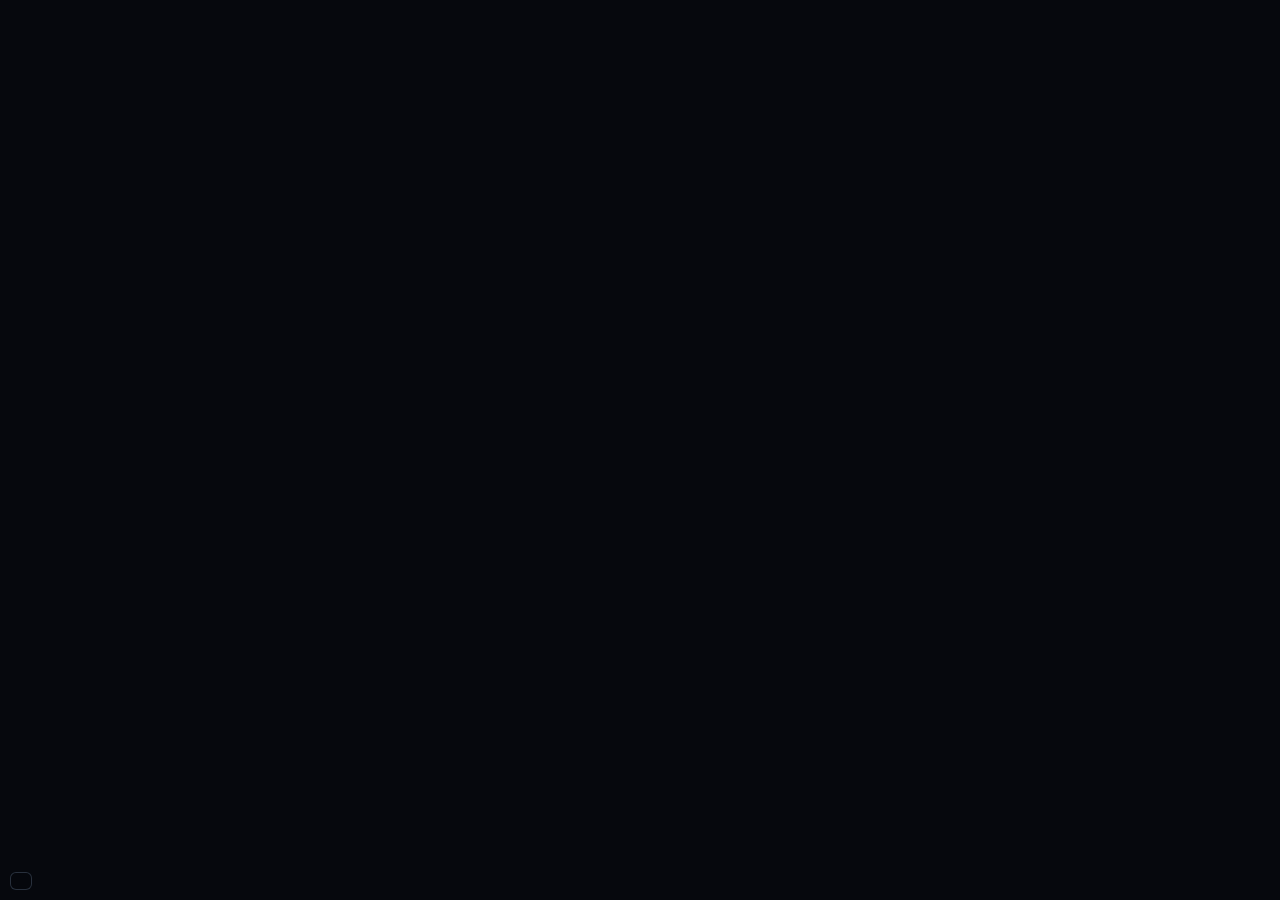
==== index_general_orbitals.html @ 53b7074c "initial version" ====
<!doctype html>
<html lang="en">
<head>
  <meta charset="utf-8" />
  <meta name="viewport" content="width=device-width, initial-scale=1" />
  <title>Hydrogen Orbital Explorer (Real n,l,m)</title>
  <style>
    html, body {
      margin: 0;
      height: 100%;
      overflow: hidden;
      background: #06080d;
      color: #e6edf7;
      font-family: ui-sans-serif, system-ui, -apple-system, Segoe UI, Roboto, Helvetica, Arial, sans-serif;
    }

    #app {
      width: 100%;
      height: 100%;
    }

    .hud {
      position: fixed;
      left: 10px;
      bottom: 10px;
      font-size: 12px;
      line-height: 1.4;
      color: #9bb0c8;
      pointer-events: none;
      background: rgba(6, 8, 13, 0.55);
      border: 1px solid rgba(143, 170, 204, 0.25);
      border-radius: 6px;
      padding: 8px 10px;
      backdrop-filter: blur(2px);
    }
  </style>
  <script type="importmap">
    {
      "imports": {
        "three": "https://cdn.jsdelivr.net/npm/three@0.165.0/build/three.module.js",
        "three/addons/": "https://cdn.jsdelivr.net/npm/three@0.165.0/examples/jsm/",
        "lil-gui": "https://cdn.jsdelivr.net/npm/lil-gui@0.20/+esm"
      }
    }
  </script>
</head>
<body>
  <div id="app"></div>
  <div class="hud" id="hudText"></div>

  <script type="module">
    import * as THREE from 'three';
    import { OrbitControls } from 'three/addons/controls/OrbitControls.js';
    import GUI from 'lil-gui';

    const app = document.getElementById('app');

    const scene = new THREE.Scene();
    scene.background = new THREE.Color(0x06080d);

    const camera = new THREE.PerspectiveCamera(50, window.innerWidth / window.innerHeight, 0.1, 500.0);
    camera.position.set(24, 18, 24);

    const renderer = new THREE.WebGLRenderer({ antialias: true, alpha: false });
    renderer.setPixelRatio(Math.min(window.devicePixelRatio, 2));
    renderer.setSize(window.innerWidth, window.innerHeight);
    renderer.outputColorSpace = THREE.SRGBColorSpace;
    app.appendChild(renderer.domElement);

    const controls = new OrbitControls(camera, renderer.domElement);
    controls.target.set(0, 0, 0);
    controls.enableDamping = true;
    controls.minDistance = 12.0;
    controls.maxDistance = 140.0;

    const axisLength = 8.0;
    const axisGeom = new THREE.BufferGeometry();
    axisGeom.setAttribute(
      'position',
      new THREE.BufferAttribute(
        new Float32Array([
          0, 0, 0, axisLength, 0, 0,
          0, 0, 0, 0, axisLength, 0,
          0, 0, 0, 0, 0, axisLength
        ]),
        3
      )
    );
    const axisMat = new THREE.LineBasicMaterial({
      color: 0xffffff,
      transparent: true,
      opacity: 0.95,
      depthTest: false
    });
    const axisLines = new THREE.LineSegments(axisGeom, axisMat);
    axisLines.renderOrder = 10;
    scene.add(axisLines);

    function createAxisLabel(text) {
      const canvas = document.createElement('canvas');
      canvas.width = 128;
      canvas.height = 128;
      const ctx = canvas.getContext('2d');
      ctx.clearRect(0, 0, canvas.width, canvas.height);
      ctx.fillStyle = '#ffffff';
      ctx.font = 'bold 92px sans-serif';
      ctx.textAlign = 'center';
      ctx.textBaseline = 'middle';
      ctx.fillText(text, canvas.width * 0.5, canvas.height * 0.5 + 2);

      const tex = new THREE.CanvasTexture(canvas);
      tex.colorSpace = THREE.SRGBColorSpace;
      tex.minFilter = THREE.LinearFilter;
      tex.magFilter = THREE.LinearFilter;
      tex.generateMipmaps = false;

      const mat = new THREE.SpriteMaterial({
        map: tex,
        transparent: true,
        depthTest: false,
        depthWrite: false
      });

      const sprite = new THREE.Sprite(mat);
      sprite.scale.set(1.45, 1.45, 1.0);
      sprite.renderOrder = 11;
      return sprite;
    }

    const axisLabelOffset = 0.9;
    const xLabel = createAxisLabel('x');
    xLabel.position.set(axisLength + axisLabelOffset, 0, 0);
    scene.add(xLabel);

    const yLabel = createAxisLabel('y');
    yLabel.position.set(0, axisLength + axisLabelOffset, 0);
    scene.add(yLabel);

    const zLabel = createAxisLabel('z');
    zLabel.position.set(0, 0, axisLength + axisLabelOffset);
    scene.add(zLabel);

    const pointGroup = new THREE.Group();
    scene.add(pointGroup);

    const params = {
      n: 2,
      l: 1,
      m: 0,
      showPointCloud: true,
      showIsosurfaces: true,
      isoValue: 0.08,
      pointCount: 70000,
      pointSize: 24.0,
      pointOpacity: 0.42,
      splatSharpness: 18.0,
      rayStepCount: 640,
      rayStepSize: 0.10,
      surfaceOpacity: 0.55,
      lightOffsetRight: -20.0,
      lightOffsetUp: 18.0,
      lightOffsetForward: 8.0,
      positiveColor: '#3fa0ff',
      negativeColor: '#ff6347'
    };

    const volumeHalfExtent = 20.0;
    const hudText = document.getElementById('hudText');
    const orbitalState = { n: 2, l: 1, m: 0 };

    function clampOrbitalState() {
      let n = Math.round(params.n);
      n = Math.max(1, Math.min(6, n));

      let l = Math.round(params.l);
      l = Math.max(0, Math.min(n - 1, l));

      let m = Math.round(params.m);
      m = Math.max(-l, Math.min(l, m));

      params.n = n;
      params.l = l;
      params.m = m;
      orbitalState.n = n;
      orbitalState.l = l;
      orbitalState.m = m;
    }

    function updateHud() {
      hudText.textContent =
        `Hydrogen real orbital: n=${orbitalState.n}, l=${orbitalState.l}, m=${orbitalState.m} | ` +
        `psi(r,theta,phi) = R_nl(r) * Y_lm_real(theta,phi)`;
    }

    function factorialInt(n) {
      let f = 1;
      for (let i = 2; i <= n; i++) f *= i;
      return f;
    }

    function assocLaguerre(k, alpha, x) {
      if (k === 0) return 1.0;
      if (k === 1) return 1.0 + alpha - x;

      let lm2 = 1.0;
      let lm1 = 1.0 + alpha - x;
      let lk = lm1;
      for (let i = 2; i <= k; i++) {
        lk = ((2 * i - 1 + alpha - x) * lm1 - (i - 1 + alpha) * lm2) / i;
        lm2 = lm1;
        lm1 = lk;
      }
      return lk;
    }

    function assocLegendre(l, m, x) {
      if (m < 0 || m > l) return 0.0;
      const xc = Math.max(-1.0, Math.min(1.0, x));

      let pmm = 1.0;
      if (m > 0) {
        const somx2 = Math.sqrt(Math.max(0.0, 1.0 - xc * xc));
        let fact = 1.0;
        for (let i = 1; i <= m; i++) {
          pmm *= -fact * somx2;
          fact += 2.0;
        }
      }
      if (l === m) return pmm;

      let pmmp1 = xc * (2 * m + 1) * pmm;
      if (l === m + 1) return pmmp1;

      let pll = pmmp1;
      let pprev = pmm;
      let pcurr = pmmp1;
      for (let ll = m + 2; ll <= l; ll++) {
        pll = ((2 * ll - 1) * xc * pcurr - (ll + m - 1) * pprev) / (ll - m);
        pprev = pcurr;
        pcurr = pll;
      }
      return pll;
    }

    function realSphericalHarmonic(l, m, theta, phi) {
      const mAbs = Math.abs(m);
      const ct = Math.cos(theta);
      const p = assocLegendre(l, mAbs, ct);
      const norm = Math.sqrt(
        ((2 * l + 1) / (4 * Math.PI)) *
        (factorialInt(l - mAbs) / factorialInt(l + mAbs))
      );

      if (m > 0) return Math.SQRT2 * norm * p * Math.cos(mAbs * phi);
      if (m < 0) return Math.SQRT2 * norm * p * Math.sin(mAbs * phi);
      return norm * p;
    }

    function radialShapeHydrogen(n, l, r) {
      const rho = (2.0 * r) / n;
      const k = n - l - 1;
      return Math.exp(-0.5 * rho) * Math.pow(Math.max(rho, 0.0), l) * assocLaguerre(k, 2 * l + 1, rho);
    }

    function psiRealHydrogenCartesian(x, y, z, n, l, m) {
      const r = Math.hypot(x, y, z);
      if (r < 1e-8) {
        if (l > 0) return 0.0;
        return radialShapeHydrogen(n, l, 0.0) * realSphericalHarmonic(l, m, 0.0, 0.0);
      }

      const ct = Math.max(-1.0, Math.min(1.0, z / r));
      const theta = Math.acos(ct);
      const phi = Math.atan2(y, x);
      return radialShapeHydrogen(n, l, r) * realSphericalHarmonic(l, m, theta, phi);
    }

    function sampleStandardNormal() {
      const u1 = Math.max(Math.random(), 1e-12);
      const u2 = Math.random();
      return Math.sqrt(-2.0 * Math.log(u1)) * Math.cos(2.0 * Math.PI * u2);
    }

    // Generic |psi| sampling for arbitrary real hydrogen orbitals:
    // We use a Metropolis random walk in 3D with target density proportional to |psi|.
    // Positive and negative phase are then separated by sign(psi) at each accepted sample.
    function generateOrbitalSamples(totalCount, n, l, m) {
      const pos = [];
      const neg = [];
      const targetCount = Math.max(1000, Math.floor(totalCount));
      const stepSigma = Math.max(0.8, 0.50 * n * n);
      const safetyMaxRadius = Math.max(120.0, 12.0 * n * n);

      let cx = (Math.random() * 2.0 - 1.0) * 0.5;
      let cy = (Math.random() * 2.0 - 1.0) * 0.5;
      let cz = (Math.random() * 2.0 - 1.0) * 0.5;
      let cAbs = Math.abs(psiRealHydrogenCartesian(cx, cy, cz, n, l, m)) + 1e-14;

      const burnIn = 2500;
      const thin = 2;
      const maxIterations = burnIn + targetCount * 200;
      let savedSteps = 0;

      for (let iter = 0; iter < maxIterations; iter++) {
        const nx = cx + stepSigma * sampleStandardNormal();
        const ny = cy + stepSigma * sampleStandardNormal();
        const nz = cz + stepSigma * sampleStandardNormal();
        const nr = Math.hypot(nx, ny, nz);
        // Do not clip to the render volume or any tight sphere; that distorts the
        // orbital cloud. Keep only a very loose safety bound for random-walk stability.
        if (nr < safetyMaxRadius) {
          const nAbs = Math.abs(psiRealHydrogenCartesian(nx, ny, nz, n, l, m)) + 1e-14;
          const ratio = nAbs / cAbs;
          if (ratio >= 1.0 || Math.random() < ratio) {
            cx = nx;
            cy = ny;
            cz = nz;
            cAbs = nAbs;
          }
        }

        if (iter < burnIn) continue;
        savedSteps++;
        if (savedSteps % thin !== 0) continue;

        const psi = psiRealHydrogenCartesian(cx, cy, cz, n, l, m);
        if (psi >= 0.0) {
          pos.push(cx, cy, cz);
        } else {
          neg.push(cx, cy, cz);
        }

        if ((pos.length + neg.length) / 3 >= targetCount) break;
      }

      return {
        positive: new Float32Array(pos),
        negative: new Float32Array(neg)
      };
    }

    function makePointCloudMaterial(baseColor) {
      const color = new THREE.Color(baseColor);

      return new THREE.ShaderMaterial({
        uniforms: {
          uSize: { value: params.pointSize },
          uOpacity: { value: params.pointOpacity },
          uSharpness: { value: params.splatSharpness },
          uColor: { value: color }
        },
        vertexShader: /* glsl */`
          uniform float uSize;
          void main() {
            vec4 mv = modelViewMatrix * vec4(position, 1.0);
            gl_Position = projectionMatrix * mv;
            gl_PointSize = uSize;
          }
        `,
        fragmentShader: /* glsl */`
          uniform float uOpacity;
          uniform float uSharpness;
          uniform vec3 uColor;

          void main() {
            // Gaussian splat in screen-space point sprite coordinates.
            // gl_PointCoord is in [0,1]^2 over the rendered point square.
            vec2 p = gl_PointCoord - vec2(0.5);
            float rr = dot(p, p);
            float alpha = uOpacity * exp(-uSharpness * rr);
            if (alpha < 0.002) discard;
            gl_FragColor = vec4(uColor, alpha);
          }
        `,
        transparent: true,
        blending: THREE.AdditiveBlending,
        depthWrite: false,
        // Keep splats visually stable against other transparent layers.
        // With additive blending, disabling depth test avoids angle-dependent
        // visibility flips caused by transparent sorting interactions.
        depthTest: false
      });
    }

    let posPoints = null;
    let negPoints = null;
    let posPointMat = null;
    let negPointMat = null;

    function rebuildPointClouds(totalCount) {
      if (posPoints) {
        pointGroup.remove(posPoints);
        posPoints.geometry.dispose();
        posPointMat.dispose();
        posPoints = null;
      }
      if (negPoints) {
        pointGroup.remove(negPoints);
        negPoints.geometry.dispose();
        negPointMat.dispose();
        negPoints = null;
      }

      const samples = generateOrbitalSamples(totalCount, orbitalState.n, orbitalState.l, orbitalState.m);

      const posGeom = new THREE.BufferGeometry();
      posGeom.setAttribute('position', new THREE.BufferAttribute(samples.positive, 3));
      posPointMat = makePointCloudMaterial(params.positiveColor);
      posPoints = new THREE.Points(posGeom, posPointMat);
      posPoints.renderOrder = 20;

      const negGeom = new THREE.BufferGeometry();
      negGeom.setAttribute('position', new THREE.BufferAttribute(samples.negative, 3));
      negPointMat = makePointCloudMaterial(params.negativeColor);
      negPoints = new THREE.Points(negGeom, negPointMat);
      negPoints.renderOrder = 20;

      pointGroup.add(posPoints, negPoints);
      pointGroup.visible = params.showPointCloud;
    }

    const raymarchUniforms = {
      uIso: { value: params.isoValue },
      uRayStepCount: { value: params.rayStepCount },
      uStepSize: { value: params.rayStepSize },
      uSurfaceOpacity: { value: params.surfaceOpacity },
      uN: { value: orbitalState.n },
      uL: { value: orbitalState.l },
      uM: { value: orbitalState.m },
      uBoxMin: { value: new THREE.Vector3(-volumeHalfExtent, -volumeHalfExtent, -volumeHalfExtent) },
      uBoxMax: { value: new THREE.Vector3(volumeHalfExtent, volumeHalfExtent, volumeHalfExtent) },
      uPosColor: { value: new THREE.Color(params.positiveColor) },
      uNegColor: { value: new THREE.Color(params.negativeColor) },
      uInvModelMatrix: { value: new THREE.Matrix4() },
      uModelMatrixWorld: { value: new THREE.Matrix4() },
      uNormalMatrixWorld: { value: new THREE.Matrix3() },
      uCamRight: { value: new THREE.Vector3(1, 0, 0) },
      uCamUp: { value: new THREE.Vector3(0, 1, 0) },
      uCamForward: { value: new THREE.Vector3(0, 0, -1) },
      uLightWorldPos: { value: new THREE.Vector3() }
    };

    const raymarchMat = new THREE.ShaderMaterial({
      uniforms: raymarchUniforms,
      vertexShader: /* glsl */`
        varying vec3 vWorldPos;
        void main() {
          vec4 world = modelMatrix * vec4(position, 1.0);
          vWorldPos = world.xyz;
          gl_Position = projectionMatrix * viewMatrix * world;
        }
      `,
      fragmentShader: /* glsl */`
        precision highp float;
        precision highp int;

        varying vec3 vWorldPos;

        uniform float uIso;
        uniform float uRayStepCount;
        uniform float uStepSize;
        uniform float uSurfaceOpacity;
        uniform float uN;
        uniform float uL;
        uniform float uM;
        uniform vec3 uBoxMin;
        uniform vec3 uBoxMax;
        uniform vec3 uPosColor;
        uniform vec3 uNegColor;
        uniform mat4 uInvModelMatrix;
        uniform mat4 uModelMatrixWorld;
        uniform mat3 uNormalMatrixWorld;
        uniform vec3 uCamRight;
        uniform vec3 uCamUp;
        uniform vec3 uCamForward;
        uniform vec3 uLightWorldPos;

        float fact(int n) {
          float f = 1.0;
          for (int i = 2; i <= 16; i++) {
            if (i > n) break;
            f *= float(i);
          }
          return f;
        }

        float assocLaguerre(int k, int alpha, float x) {
          if (k == 0) return 1.0;
          if (k == 1) return 1.0 + float(alpha) - x;
          float lm2 = 1.0;
          float lm1 = 1.0 + float(alpha) - x;
          float lk = lm1;
          for (int i = 2; i <= 20; i++) {
            if (i > k) break;
            float fi = float(i);
            lk = ((2.0 * fi - 1.0 + float(alpha) - x) * lm1 - (fi - 1.0 + float(alpha)) * lm2) / fi;
            lm2 = lm1;
            lm1 = lk;
          }
          return lk;
        }

        float assocLegendre(int l, int m, float x) {
          float xc = clamp(x, -1.0, 1.0);
          float pmm = 1.0;
          if (m > 0) {
            float somx2 = sqrt(max(0.0, 1.0 - xc * xc));
            float pref = 1.0;
            for (int i = 1; i <= 12; i++) {
              if (i > m) break;
              pmm *= -pref * somx2;
              pref += 2.0;
            }
          }
          if (l == m) return pmm;

          float pmmp1 = xc * float(2 * m + 1) * pmm;
          if (l == m + 1) return pmmp1;

          float pll = pmmp1;
          float pprev = pmm;
          float pcurr = pmmp1;
          for (int ll = 2; ll <= 16; ll++) {
            if (ll <= m + 1) continue;
            if (ll > l) break;
            pll = (float(2 * ll - 1) * xc * pcurr - float(ll + m - 1) * pprev) / float(ll - m);
            pprev = pcurr;
            pcurr = pll;
          }
          return pll;
        }

        float realYlm(int l, int m, float theta, float phi) {
          int ma = abs(m);
          float p = assocLegendre(l, ma, cos(theta));
          float norm = sqrt(((2.0 * float(l) + 1.0) / (4.0 * 3.141592653589793)) * (fact(l - ma) / fact(l + ma)));
          if (m > 0) return 1.4142135623730951 * norm * p * cos(float(ma) * phi);
          if (m < 0) return 1.4142135623730951 * norm * p * sin(float(ma) * phi);
          return norm * p;
        }

        float radialShape(int n, int l, float r) {
          float rho = (2.0 * r) / float(n);
          int k = n - l - 1;
          return exp(-0.5 * rho) * pow(max(rho, 0.0), float(l)) * assocLaguerre(k, 2 * l + 1, rho);
        }

        float psi(vec3 p) {
          int n = int(uN + 0.5);
          int l = int(uL + 0.5);
          int m = int(uM > 0.0 ? floor(uM + 0.5) : ceil(uM - 0.5));

          float r = length(p);
          if (r < 1e-6) {
            if (l > 0) return 0.0;
            return radialShape(n, l, 0.0) * realYlm(l, m, 0.0, 0.0);
          }

          float theta = acos(clamp(p.z / r, -1.0, 1.0));
          float phi = atan(p.y, p.x);
          return radialShape(n, l, r) * realYlm(l, m, theta, phi);
        }

        // Intersect ray with axis-aligned box in local/object space.
        bool intersectBox(vec3 ro, vec3 rd, vec3 bmin, vec3 bmax, out float tNear, out float tFar) {
          vec3 t0 = (bmin - ro) / rd;
          vec3 t1 = (bmax - ro) / rd;
          vec3 tmin3 = min(t0, t1);
          vec3 tmax3 = max(t0, t1);

          tNear = max(max(tmin3.x, tmin3.y), tmin3.z);
          tFar = min(min(tmax3.x, tmax3.y), tmax3.z);
          return tFar >= max(tNear, 0.0);
        }

        // Finite-difference gradient of psi for normal estimation at the hit point.
        vec3 gradPsi(vec3 p) {
          float e = 0.05;
          float dx = psi(p + vec3(e, 0.0, 0.0)) - psi(p - vec3(e, 0.0, 0.0));
          float dy = psi(p + vec3(0.0, e, 0.0)) - psi(p - vec3(0.0, e, 0.0));
          float dz = psi(p + vec3(0.0, 0.0, e)) - psi(p - vec3(0.0, 0.0, e));
          return vec3(dx, dy, dz);
        }

        void main() {
          vec3 roWorld = cameraPosition;
          vec3 rdWorld = normalize(vWorldPos - roWorld);

          vec3 ro = (uInvModelMatrix * vec4(roWorld, 1.0)).xyz;
          vec3 rd = normalize((uInvModelMatrix * vec4(rdWorld, 0.0)).xyz);
          float tEntry;
          float tExit;
          if (!intersectBox(ro, rd, uBoxMin, uBoxMax, tEntry, tExit)) {
            discard;
          }

          float t = max(tEntry, 0.0) + 1e-3;
          float prevT = t;
          float prevVal = abs(psi(ro + rd * t)) - uIso;

          bool hit = false;
          float hitT = 0.0;

          // Raymarch threshold test:
          // find a sign change in f(t)=abs(psi(ro+rd*t))-iso, then bisection-refine that crossing.
          const int MAX_STEPS = 1024;
          for (int i = 0; i < MAX_STEPS; i++) {
            if (float(i) >= uRayStepCount) break;

            t += uStepSize;
            if (t > tExit) break;

            float val = abs(psi(ro + rd * t)) - uIso;

            if ((prevVal <= 0.0 && val >= 0.0) || (prevVal >= 0.0 && val <= 0.0)) {
              float a = prevT;
              float b = t;
              for (int j = 0; j < 5; j++) {
                float m = 0.5 * (a + b);
                float fm = abs(psi(ro + rd * m)) - uIso;
                float fa = abs(psi(ro + rd * a)) - uIso;
                if (fa * fm <= 0.0) {
                  b = m;
                } else {
                  a = m;
                }
              }
              hitT = 0.5 * (a + b);
              hit = true;
              break;
            }

            prevT = t;
            prevVal = val;
          }

          if (!hit) {
            discard;
          }

          vec3 pLocal = ro + rd * hitT;
          float psiVal = psi(pLocal);

          // Preserve phase at the hit: positive lobe uses uPosColor, negative lobe uses uNegColor.
          vec3 baseColor = psiVal >= 0.0 ? uPosColor : uNegColor;

          vec3 nLocal = normalize(gradPsi(pLocal));
          if (dot(nLocal, rd) > 0.0) nLocal = -nLocal;
          vec3 nWorld = normalize(uNormalMatrixWorld * nLocal);

          vec3 pWorld = (uModelMatrixWorld * vec4(pLocal, 1.0)).xyz;
          vec3 lightDirA = normalize(uLightWorldPos - pWorld);
          vec3 lightDirB = normalize(-lightDirA + 0.25 * uCamUp);
          vec3 viewDir = normalize(roWorld - pWorld);

          float diffA = max(dot(nWorld, lightDirA), 0.0);
          float diffB = 0.35 * max(dot(nWorld, lightDirB), 0.0);
          vec3 halfDir = normalize(lightDirA + viewDir);
          float spec = pow(max(dot(nWorld, halfDir), 0.0), 28.0);

          vec3 color = baseColor * (0.18 + diffA + diffB) + vec3(1.0) * (0.25 * spec);
          gl_FragColor = vec4(color, uSurfaceOpacity);
        }
      `,
      transparent: true,
      depthWrite: false,
      depthTest: true,
      side: THREE.DoubleSide
    });

    const raymarchCube = new THREE.Mesh(
      new THREE.BoxGeometry(volumeHalfExtent * 2.0, volumeHalfExtent * 2.0, volumeHalfExtent * 2.0),
      raymarchMat
    );
    raymarchCube.renderOrder = 10;
    raymarchCube.visible = params.showIsosurfaces;
    scene.add(raymarchCube);

    function syncPointMaterialUniforms() {
      if (!posPointMat || !negPointMat) return;

      posPointMat.uniforms.uSize.value = params.pointSize;
      negPointMat.uniforms.uSize.value = params.pointSize;

      posPointMat.uniforms.uOpacity.value = params.pointOpacity;
      negPointMat.uniforms.uOpacity.value = params.pointOpacity;

      posPointMat.uniforms.uSharpness.value = params.splatSharpness;
      negPointMat.uniforms.uSharpness.value = params.splatSharpness;

      posPointMat.uniforms.uColor.value.set(params.positiveColor);
      negPointMat.uniforms.uColor.value.set(params.negativeColor);
    }

    function syncRaymarchUniforms() {
      raymarchUniforms.uIso.value = params.isoValue;
      raymarchUniforms.uRayStepCount.value = Math.max(1, params.rayStepCount);
      raymarchUniforms.uStepSize.value = params.rayStepSize;
      raymarchUniforms.uSurfaceOpacity.value = params.surfaceOpacity;
      raymarchUniforms.uN.value = orbitalState.n;
      raymarchUniforms.uL.value = orbitalState.l;
      raymarchUniforms.uM.value = orbitalState.m;
      raymarchUniforms.uPosColor.value.set(params.positiveColor);
      raymarchUniforms.uNegColor.value.set(params.negativeColor);
    }

    clampOrbitalState();
    updateHud();
    rebuildPointClouds(params.pointCount);
    syncPointMaterialUniforms();
    syncRaymarchUniforms();

    const gui = new GUI({ title: 'Hydrogen n,l,m Controls' });

    const qFolder = gui.addFolder('quantum numbers');
    const nCtrl = qFolder.add(params, 'n', 1, 6, 1).name('n');
    const lCtrl = qFolder.add(params, 'l', 0, 5, 1).name('l');
    const mCtrl = qFolder.add(params, 'm', -5, 5, 1).name('m');

    function applyOrbitalChange() {
      clampOrbitalState();
      nCtrl.updateDisplay();
      lCtrl.updateDisplay();
      mCtrl.updateDisplay();
      updateHud();
      rebuildPointClouds(params.pointCount);
      syncPointMaterialUniforms();
      syncRaymarchUniforms();
    }

    nCtrl.onChange(applyOrbitalChange);
    lCtrl.onChange(applyOrbitalChange);
    mCtrl.onChange(applyOrbitalChange);

    gui.add(params, 'showPointCloud').name('show point cloud').onChange((v) => {
      pointGroup.visible = v;
    });

    gui.add(params, 'showIsosurfaces').name('show isosurfaces').onChange((v) => {
      raymarchCube.visible = v;
    });

    gui.add(params, 'isoValue', 0.005, 0.2, 0.001).name('iso value').onChange(syncRaymarchUniforms);

    gui.add(params, 'pointCount', 1000, 180000, 1000).name('point count').onFinishChange((v) => {
      params.pointCount = Math.floor(v);
      rebuildPointClouds(params.pointCount);
      syncPointMaterialUniforms();
    });

    gui.add(params, 'pointSize', 2.0, 48.0, 0.1).name('point size').onChange(syncPointMaterialUniforms);
    gui.add(params, 'pointOpacity', 0.01, 1.0, 0.01).name('point opacity').onChange(syncPointMaterialUniforms);
    gui.add(params, 'splatSharpness', 1.0, 80.0, 0.1).name('splat sharpness').onChange(syncPointMaterialUniforms);

    gui.add(params, 'rayStepCount', 16, 1024, 1).name('ray step count').onChange(syncRaymarchUniforms);
    gui.add(params, 'rayStepSize', 0.02, 1.0, 0.005).name('ray step size').onChange(syncRaymarchUniforms);
    gui.add(params, 'surfaceOpacity', 0.02, 1.0, 0.01).name('surface opacity').onChange(syncRaymarchUniforms);
    gui.add(params, 'lightOffsetRight', -60.0, 60.0, 0.1).name('light right');
    gui.add(params, 'lightOffsetUp', -60.0, 60.0, 0.1).name('light up');
    gui.add(params, 'lightOffsetForward', -60.0, 60.0, 0.1).name('light forward');

    gui.addColor(params, 'positiveColor').name('positive color').onChange(() => {
      syncPointMaterialUniforms();
      syncRaymarchUniforms();
    });

    gui.addColor(params, 'negativeColor').name('negative color').onChange(() => {
      syncPointMaterialUniforms();
      syncRaymarchUniforms();
    });

    function onResize() {
      camera.aspect = window.innerWidth / window.innerHeight;
      camera.updateProjectionMatrix();
      renderer.setSize(window.innerWidth, window.innerHeight);
    }
    window.addEventListener('resize', onResize);

    const clock = new THREE.Clock();

    function animate() {
      requestAnimationFrame(animate);
      const _dt = clock.getDelta();
      controls.update();

      const e = camera.matrixWorld.elements;
      raymarchUniforms.uCamRight.value.set(e[0], e[1], e[2]).normalize();
      raymarchUniforms.uCamUp.value.set(e[4], e[5], e[6]).normalize();
      raymarchUniforms.uCamForward.value.set(-e[8], -e[9], -e[10]).normalize();
      raymarchUniforms.uLightWorldPos.value.copy(camera.position)
        .addScaledVector(raymarchUniforms.uCamRight.value, params.lightOffsetRight)
        .addScaledVector(raymarchUniforms.uCamUp.value, params.lightOffsetUp)
        .addScaledVector(raymarchUniforms.uCamForward.value, params.lightOffsetForward);

      raymarchCube.updateMatrixWorld();
      raymarchUniforms.uModelMatrixWorld.value.copy(raymarchCube.matrixWorld);
      raymarchUniforms.uInvModelMatrix.value.copy(raymarchCube.matrixWorld).invert();
      raymarchUniforms.uNormalMatrixWorld.value.getNormalMatrix(raymarchCube.matrixWorld);
      renderer.render(scene, camera);
    }

    animate();

    // Initial informational log for quick sanity checks in browser devtools.
    console.info('Hydrogen orbital explorer ready. Serve with: python -m http.server');
  </script>
</body>
</html>
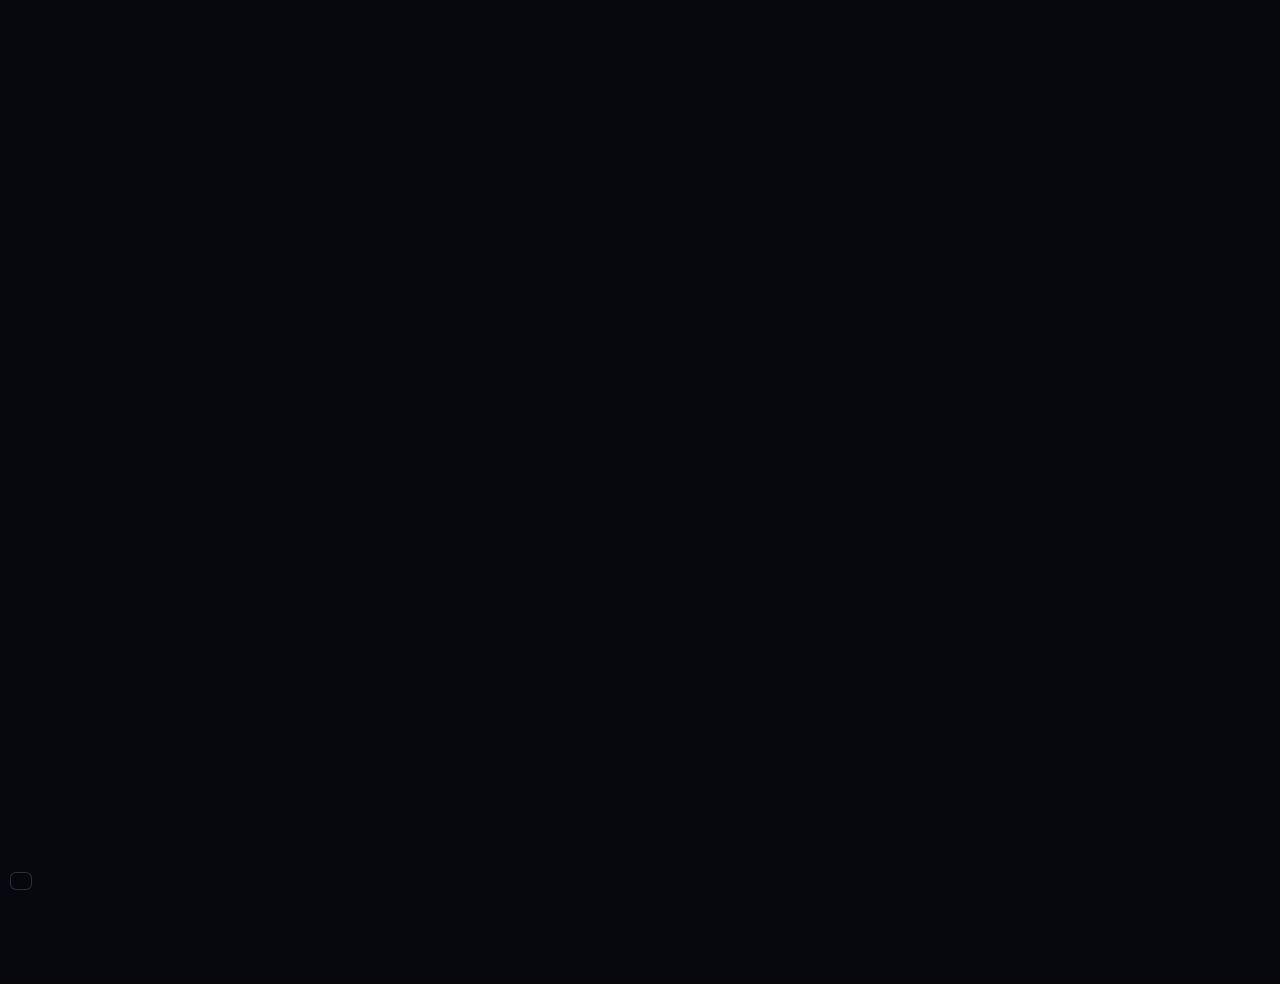
==== commit c672a147: "updated vis" ====
--- a/index_general_orbitals.html
+++ b/index_general_orbitals.html
@@ -33,6 +33,104 @@
       padding: 8px 10px;
       backdrop-filter: blur(2px);
     }
+
+    #helpButton {
+      position: static;
+      display: block;
+      width: calc(100% - 12px);
+      margin: 8px 6px 6px;
+      border: 1px solid rgba(143, 170, 204, 0.45);
+      border-radius: 7px;
+      padding: 7px 12px;
+      background: rgba(10, 14, 22, 0.92);
+      color: #e6edf7;
+      font-size: 13px;
+      cursor: pointer;
+    }
+
+    #helpButton:hover {
+      background: rgba(20, 30, 46, 0.95);
+    }
+
+    #exportButton {
+      position: static;
+      display: block;
+      width: calc(100% - 12px);
+      margin: 6px 6px 8px;
+      border: 1px solid rgba(143, 170, 204, 0.45);
+      border-radius: 7px;
+      padding: 7px 12px;
+      background: rgba(10, 14, 22, 0.92);
+      color: #e6edf7;
+      font-size: 13px;
+      cursor: pointer;
+    }
+
+    #exportButton:hover {
+      background: rgba(20, 30, 46, 0.95);
+    }
+
+    #helpModal {
+      position: fixed;
+      inset: 0;
+      z-index: 40;
+      display: none;
+      align-items: center;
+      justify-content: center;
+      background: rgba(4, 8, 14, 0.7);
+      backdrop-filter: blur(3px);
+      padding: 20px;
+    }
+
+    #helpModal.open {
+      display: flex;
+    }
+
+    .help-card {
+      width: min(760px, 92vw);
+      max-height: min(78vh, 900px);
+      overflow-y: auto;
+      background: #0d1320;
+      border: 1px solid rgba(143, 170, 204, 0.42);
+      border-radius: 10px;
+      box-shadow: 0 12px 36px rgba(0, 0, 0, 0.45);
+      padding: 18px 18px 14px;
+      color: #d8e5f7;
+    }
+
+    .help-head {
+      display: flex;
+      align-items: center;
+      justify-content: space-between;
+      margin-bottom: 8px;
+    }
+
+    .help-head h2 {
+      margin: 0;
+      font-size: 20px;
+      font-weight: 700;
+    }
+
+    .help-close {
+      border: 1px solid rgba(143, 170, 204, 0.45);
+      border-radius: 7px;
+      background: rgba(12, 17, 26, 1.0);
+      color: #e6edf7;
+      cursor: pointer;
+      padding: 5px 10px;
+      font-size: 13px;
+    }
+
+    .help-close:hover {
+      background: rgba(30, 41, 58, 1.0);
+    }
+
+    .help-body p {
+      margin: 8px 0;
+      line-height: 1.45;
+      color: #cdd9ea;
+      font-size: 14px;
+    }
   </style>
   <script type="importmap">
     {
@@ -47,13 +145,35 @@
 <body>
   <div id="app"></div>
   <div class="hud" id="hudText"></div>
+  <button id="helpButton" type="button">Help</button>
+  <button id="exportButton" type="button">Export image</button>
+  <div id="helpModal" role="dialog" aria-modal="true" aria-labelledby="helpTitle">
+    <div class="help-card">
+      <div class="help-head">
+        <h2 id="helpTitle">Help</h2>
+        <button id="helpCloseButton" class="help-close" type="button">Close</button>
+      </div>
+      <div class="help-body">
+        <p>This app shows real hydrogen atom orbitals as positive and negative phases of the wavefunction.</p>
+        <p>The quantum numbers n, l, and m select which orbital you are looking at. The label under the quantum number controls gives the familiar orbital name when available.</p>
+        <p>The blue and red regions represent opposite signs of the wavefunction. A sign change across a nodal plane or nodal surface is a central feature of orbital structure.</p>
+        <p>The point cloud gives a qualitative picture of where the orbital amplitude is large. The isosurface shows a constant-value boundary of the same orbital, which helps you see nodal shapes and lobe geometry clearly.</p>
+        <p>The relative isovalue control changes how close the surface is to high-amplitude regions. Smaller values give larger, more diffuse surfaces. Larger values give tighter surfaces around orbital lobes.</p>
+        <p>The size of the viewing box scales with the expected orbital radius, so higher-n orbitals automatically use a larger spatial range.</p>
+      </div>
+    </div>
+  </div>
 
   <script type="module">
     import * as THREE from 'three';
-    import { OrbitControls } from 'three/addons/controls/OrbitControls.js';
+    import { TrackballControls } from 'three/addons/controls/TrackballControls.js';
     import GUI from 'lil-gui';
 
     const app = document.getElementById('app');
+    const helpButton = document.getElementById('helpButton');
+    const exportButton = document.getElementById('exportButton');
+    const helpModal = document.getElementById('helpModal');
+    const helpCloseButton = document.getElementById('helpCloseButton');
 
     const scene = new THREE.Scene();
     scene.background = new THREE.Color(0x06080d);
@@ -67,9 +187,12 @@
     renderer.outputColorSpace = THREE.SRGBColorSpace;
     app.appendChild(renderer.domElement);
 
-    const controls = new OrbitControls(camera, renderer.domElement);
+    const controls = new TrackballControls(camera, renderer.domElement);
     controls.target.set(0, 0, 0);
-    controls.enableDamping = true;
+    controls.rotateSpeed = 3.0;
+    controls.zoomSpeed = 1.2;
+    controls.panSpeed = 0.8;
+    controls.dynamicDampingFactor = 0.12;
     controls.minDistance = 12.0;
     controls.maxDistance = 140.0;
 
@@ -149,13 +272,15 @@
       m: 0,
       showPointCloud: true,
       showIsosurfaces: true,
-      isoValue: 0.08,
-      pointCount: 70000,
-      pointSize: 24.0,
+      showAxes: true,
+      isoRelative: 0.11,
+      orbitalName: '2p_x',
+      pointCount: 80000,
+      pointSize: 7.0,
       pointOpacity: 0.42,
       splatSharpness: 18.0,
       rayStepCount: 640,
-      rayStepSize: 0.10,
+      rayStepRelative: 0.025,
       surfaceOpacity: 0.55,
       lightOffsetRight: -20.0,
       lightOffsetUp: 18.0,
@@ -164,9 +289,23 @@
       negativeColor: '#ff6347'
     };
 
-    const volumeHalfExtent = 20.0;
+    // Hydrogen expectation value in atomic units (a0 = 1):
+    // <r> = 0.5 * (3 n^2 - l(l+1)).
+    // We size the raymarch box with half-extent ~= 3 * <r>.
+    function expectedRadiusHydrogen(n, l) {
+      return 0.5 * (3.0 * n * n - l * (l + 1.0));
+    }
+
+    function computeRaymarchHalfExtent(n, l) {
+      const factor = n === 1 ? 6.0 : 3.0;
+      return Math.max(6.0, factor * expectedRadiusHydrogen(n, l));
+    }
+
+    let currentVolumeHalfExtent = computeRaymarchHalfExtent(2, 1);
     const hudText = document.getElementById('hudText');
     const orbitalState = { n: 2, l: 1, m: 0 };
+    let maxAbsRadial = 1.0;
+    let isoAbsolute = params.isoRelative * maxAbsRadial;
 
     function clampOrbitalState() {
       let n = Math.round(params.n);
@@ -186,10 +325,38 @@
       orbitalState.m = m;
     }
 
+    function getOrbitalName(n, l, m) {
+      const letters = ['s', 'p', 'd', 'f', 'g', 'h', 'i'];
+      const letter = letters[l] || `l${l}`;
+
+      if (l === 0) return `${n}s`;
+      if (l === 1) {
+        if (m === 0) return `${n}p_z`;
+        if (m > 0) return `${n}p_x`;
+        return `${n}p_y`;
+      }
+      if (l === 2) {
+        if (m === 0) return `${n}d_z2`;
+        if (m === 1) return `${n}d_xz`;
+        if (m === -1) return `${n}d_yz`;
+        if (m === 2) return `${n}d_x2-y2`;
+        if (m === -2) return `${n}d_xy`;
+      }
+
+      const mPart = m >= 0 ? `+${m}` : `${m}`;
+      return `${n}${letter}_m${mPart}`;
+    }
+
+    function updateOrbitalName() {
+      params.orbitalName = getOrbitalName(orbitalState.n, orbitalState.l, orbitalState.m);
+    }
+
     function updateHud() {
       hudText.textContent =
         `Hydrogen real orbital: n=${orbitalState.n}, l=${orbitalState.l}, m=${orbitalState.m} | ` +
-        `psi(r,theta,phi) = R_nl(r) * Y_lm_real(theta,phi)`;
+        `psi(r,theta,phi) = R_nl(r) * Y_lm_real(theta,phi) | ` +
+        `box half-extent = ${currentVolumeHalfExtent.toFixed(2)} a0 | ` +
+        `iso rel=${params.isoRelative.toFixed(3)} (abs=${isoAbsolute.toExponential(2)}, max|R|=${maxAbsRadial.toExponential(2)})`;
     }
 
     function factorialInt(n) {
@@ -260,6 +427,24 @@
       const rho = (2.0 * r) / n;
       const k = n - l - 1;
       return Math.exp(-0.5 * rho) * Math.pow(Math.max(rho, 0.0), l) * assocLaguerre(k, 2 * l + 1, rho);
+    }
+
+    function estimateMaxAbsRadial(n, l) {
+      const rMax = Math.max(40.0, 12.0 * n * n);
+      const samples = 5000;
+      let maxR = 0.0;
+      for (let i = 0; i <= samples; i++) {
+        const r = rMax * (i / samples);
+        const v = Math.abs(radialShapeHydrogen(n, l, r));
+        if (v > maxR) maxR = v;
+      }
+      return Math.max(maxR, 1e-12);
+    }
+
+    // Relative isovalue requested: isoAbsolute = isoRelative * max|R_nl|.
+    function updateIsoAbsoluteFromRadialMax() {
+      maxAbsRadial = estimateMaxAbsRadial(orbitalState.n, orbitalState.l);
+      isoAbsolute = params.isoRelative * maxAbsRadial;
     }
 
     function psiRealHydrogenCartesian(x, y, z, n, l, m) {
@@ -420,15 +605,15 @@
     }
 
     const raymarchUniforms = {
-      uIso: { value: params.isoValue },
+      uIso: { value: isoAbsolute },
       uRayStepCount: { value: params.rayStepCount },
-      uStepSize: { value: params.rayStepSize },
+      uStepSize: { value: Math.max(1e-4, params.rayStepRelative * currentVolumeHalfExtent) },
       uSurfaceOpacity: { value: params.surfaceOpacity },
       uN: { value: orbitalState.n },
       uL: { value: orbitalState.l },
       uM: { value: orbitalState.m },
-      uBoxMin: { value: new THREE.Vector3(-volumeHalfExtent, -volumeHalfExtent, -volumeHalfExtent) },
-      uBoxMax: { value: new THREE.Vector3(volumeHalfExtent, volumeHalfExtent, volumeHalfExtent) },
+      uBoxMin: { value: new THREE.Vector3(-currentVolumeHalfExtent, -currentVolumeHalfExtent, -currentVolumeHalfExtent) },
+      uBoxMax: { value: new THREE.Vector3(currentVolumeHalfExtent, currentVolumeHalfExtent, currentVolumeHalfExtent) },
       uPosColor: { value: new THREE.Color(params.positiveColor) },
       uNegColor: { value: new THREE.Color(params.negativeColor) },
       uInvModelMatrix: { value: new THREE.Matrix4() },
@@ -669,13 +854,50 @@
     });
 
     const raymarchCube = new THREE.Mesh(
-      new THREE.BoxGeometry(volumeHalfExtent * 2.0, volumeHalfExtent * 2.0, volumeHalfExtent * 2.0),
+      new THREE.BoxGeometry(currentVolumeHalfExtent * 2.0, currentVolumeHalfExtent * 2.0, currentVolumeHalfExtent * 2.0),
       raymarchMat
     );
     raymarchCube.renderOrder = 10;
     raymarchCube.visible = params.showIsosurfaces;
     scene.add(raymarchCube);
 
+    function updateSpatialScaleAndCamera(reframeCamera = true) {
+      currentVolumeHalfExtent = computeRaymarchHalfExtent(orbitalState.n, orbitalState.l);
+
+      raymarchUniforms.uBoxMin.value.set(
+        -currentVolumeHalfExtent,
+        -currentVolumeHalfExtent,
+        -currentVolumeHalfExtent
+      );
+      raymarchUniforms.uBoxMax.value.set(
+        currentVolumeHalfExtent,
+        currentVolumeHalfExtent,
+        currentVolumeHalfExtent
+      );
+
+      raymarchCube.geometry.dispose();
+      raymarchCube.geometry = new THREE.BoxGeometry(
+        currentVolumeHalfExtent * 2.0,
+        currentVolumeHalfExtent * 2.0,
+        currentVolumeHalfExtent * 2.0
+      );
+
+      if (!reframeCamera) return;
+
+      const viewDir = new THREE.Vector3().copy(camera.position).sub(controls.target);
+      if (viewDir.lengthSq() < 1e-8) viewDir.set(1.0, 0.75, 1.0);
+      viewDir.normalize();
+
+      const desiredDistance = Math.max(14.0, 2.35 * currentVolumeHalfExtent);
+      camera.position.copy(controls.target).addScaledVector(viewDir, desiredDistance);
+
+      controls.minDistance = Math.max(3.0, 0.45 * currentVolumeHalfExtent);
+      controls.maxDistance = Math.max(80.0, 12.0 * currentVolumeHalfExtent);
+      camera.near = Math.max(0.05, 0.01 * currentVolumeHalfExtent);
+      camera.far = Math.max(500.0, 25.0 * currentVolumeHalfExtent);
+      camera.updateProjectionMatrix();
+    }
+
     function syncPointMaterialUniforms() {
       if (!posPointMat || !negPointMat) return;
 
@@ -693,9 +915,9 @@
     }
 
     function syncRaymarchUniforms() {
-      raymarchUniforms.uIso.value = params.isoValue;
+      raymarchUniforms.uIso.value = isoAbsolute;
       raymarchUniforms.uRayStepCount.value = Math.max(1, params.rayStepCount);
-      raymarchUniforms.uStepSize.value = params.rayStepSize;
+      raymarchUniforms.uStepSize.value = Math.max(1e-4, params.rayStepRelative * currentVolumeHalfExtent);
       raymarchUniforms.uSurfaceOpacity.value = params.surfaceOpacity;
       raymarchUniforms.uN.value = orbitalState.n;
       raymarchUniforms.uL.value = orbitalState.l;
@@ -704,24 +926,103 @@
       raymarchUniforms.uNegColor.value.set(params.negativeColor);
     }
 
+    function setAxesVisible(visible) {
+      axisLines.visible = visible;
+      xLabel.visible = visible;
+      yLabel.visible = visible;
+      zLabel.visible = visible;
+    }
+
     clampOrbitalState();
+    updateOrbitalName();
+    updateSpatialScaleAndCamera(true);
+    updateIsoAbsoluteFromRadialMax();
     updateHud();
     rebuildPointClouds(params.pointCount);
     syncPointMaterialUniforms();
     syncRaymarchUniforms();
+    setAxesVisible(params.showAxes);
 
     const gui = new GUI({ title: 'Hydrogen n,l,m Controls' });
+
+    function openHelpModal() {
+      helpModal.classList.add('open');
+    }
+
+    function closeHelpModal() {
+      helpModal.classList.remove('open');
+    }
+
+    function saveBlob(blob, fileName) {
+      const url = window.URL.createObjectURL(blob);
+      const a = document.createElement('a');
+      a.href = url;
+      a.download = fileName;
+      document.body.appendChild(a);
+      a.click();
+      a.remove();
+      window.URL.revokeObjectURL(url);
+    }
+
+    function exportImagePng() {
+      const menuDisplay = gui.domElement.style.display;
+      const hudDisplay = hudText.style.display;
+      const helpWasOpen = helpModal.classList.contains('open');
+
+      // Hide menu/overlay UI while capturing so export is rendering-only.
+      gui.domElement.style.display = 'none';
+      hudText.style.display = 'none';
+      closeHelpModal();
+
+      renderer.render(scene, camera);
+      const fileName = `hydrogen_orbital_n${orbitalState.n}_l${orbitalState.l}_m${orbitalState.m}.png`;
+
+      if (renderer.domElement.toBlob) {
+        renderer.domElement.toBlob((blob) => {
+          if (blob) saveBlob(blob, fileName);
+          gui.domElement.style.display = menuDisplay;
+          hudText.style.display = hudDisplay;
+          if (helpWasOpen) openHelpModal();
+        }, 'image/png');
+      } else {
+        const a = document.createElement('a');
+        a.href = renderer.domElement.toDataURL('image/png');
+        a.download = fileName;
+        document.body.appendChild(a);
+        a.click();
+        a.remove();
+        gui.domElement.style.display = menuDisplay;
+        hudText.style.display = hudDisplay;
+        if (helpWasOpen) openHelpModal();
+      }
+    }
+
+    helpButton.addEventListener('click', openHelpModal);
+    exportButton.addEventListener('click', exportImagePng);
+    helpCloseButton.addEventListener('click', closeHelpModal);
+    helpModal.addEventListener('click', (event) => {
+      if (event.target === helpModal) closeHelpModal();
+    });
+    window.addEventListener('keydown', (event) => {
+      if (event.key === 'Escape') closeHelpModal();
+    });
 
     const qFolder = gui.addFolder('quantum numbers');
     const nCtrl = qFolder.add(params, 'n', 1, 6, 1).name('n');
     const lCtrl = qFolder.add(params, 'l', 0, 5, 1).name('l');
     const mCtrl = qFolder.add(params, 'm', -5, 5, 1).name('m');
+    const orbitalNameCtrl = qFolder.add(params, 'orbitalName').name('Orbital name');
+    orbitalNameCtrl.disable();
 
     function applyOrbitalChange() {
       clampOrbitalState();
+      updateOrbitalName();
+      updateSpatialScaleAndCamera(true);
+      updateIsoAbsoluteFromRadialMax();
       nCtrl.updateDisplay();
       lCtrl.updateDisplay();
       mCtrl.updateDisplay();
+      orbitalNameCtrl.updateDisplay();
       updateHud();
       rebuildPointClouds(params.pointCount);
       syncPointMaterialUniforms();
@@ -739,25 +1040,36 @@
     gui.add(params, 'showIsosurfaces').name('show isosurfaces').onChange((v) => {
       raymarchCube.visible = v;
     });
-
-    gui.add(params, 'isoValue', 0.005, 0.2, 0.001).name('iso value').onChange(syncRaymarchUniforms);
-
-    gui.add(params, 'pointCount', 1000, 180000, 1000).name('point count').onFinishChange((v) => {
+    gui.add(params, 'showAxes').name('show axes').onChange((v) => {
+      setAxesVisible(v);
+    });
+
+    const isoFolder = gui.addFolder('isosurface');
+    isoFolder.close();
+    isoFolder.add(params, 'isoRelative', 0.0, 0.3, 0.001).name('iso rel (R max)').onChange(() => {
+      isoAbsolute = params.isoRelative * maxAbsRadial;
+      updateHud();
+      syncRaymarchUniforms();
+    });
+
+    const pointFolder = gui.addFolder('point cloud');
+    pointFolder.close();
+    pointFolder.add(params, 'pointCount', 1000, 300000, 1000).name('point count').onFinishChange((v) => {
       params.pointCount = Math.floor(v);
       rebuildPointClouds(params.pointCount);
       syncPointMaterialUniforms();
     });
 
-    gui.add(params, 'pointSize', 2.0, 48.0, 0.1).name('point size').onChange(syncPointMaterialUniforms);
-    gui.add(params, 'pointOpacity', 0.01, 1.0, 0.01).name('point opacity').onChange(syncPointMaterialUniforms);
-    gui.add(params, 'splatSharpness', 1.0, 80.0, 0.1).name('splat sharpness').onChange(syncPointMaterialUniforms);
-
-    gui.add(params, 'rayStepCount', 16, 1024, 1).name('ray step count').onChange(syncRaymarchUniforms);
-    gui.add(params, 'rayStepSize', 0.02, 1.0, 0.005).name('ray step size').onChange(syncRaymarchUniforms);
-    gui.add(params, 'surfaceOpacity', 0.02, 1.0, 0.01).name('surface opacity').onChange(syncRaymarchUniforms);
-    gui.add(params, 'lightOffsetRight', -60.0, 60.0, 0.1).name('light right');
-    gui.add(params, 'lightOffsetUp', -60.0, 60.0, 0.1).name('light up');
-    gui.add(params, 'lightOffsetForward', -60.0, 60.0, 0.1).name('light forward');
+    pointFolder.add(params, 'pointSize', 2.0, 48.0, 0.1).name('point size').onChange(syncPointMaterialUniforms);
+    pointFolder.add(params, 'pointOpacity', 0.01, 1.0, 0.01).name('point opacity').onChange(syncPointMaterialUniforms);
+    pointFolder.add(params, 'splatSharpness', 1.0, 80.0, 0.1).name('splat sharpness').onChange(syncPointMaterialUniforms);
+
+    isoFolder.add(params, 'rayStepCount', 16, 1024, 1).name('ray step count').onChange(syncRaymarchUniforms);
+    isoFolder.add(params, 'rayStepRelative', 0.0005, 0.05, 0.0001).name('ray step rel').onChange(syncRaymarchUniforms);
+    isoFolder.add(params, 'surfaceOpacity', 0.02, 1.0, 0.01).name('surface opacity').onChange(syncRaymarchUniforms);
+    isoFolder.add(params, 'lightOffsetRight', -60.0, 60.0, 0.1).name('light right');
+    isoFolder.add(params, 'lightOffsetUp', -60.0, 60.0, 0.1).name('light up');
+    isoFolder.add(params, 'lightOffsetForward', -60.0, 60.0, 0.1).name('light forward');
 
     gui.addColor(params, 'positiveColor').name('positive color').onChange(() => {
       syncPointMaterialUniforms();
@@ -769,10 +1081,15 @@
       syncRaymarchUniforms();
     });
 
+    // Keep Help directly under the GUI menu regardless of folder toggles.
+    gui.domElement.appendChild(helpButton);
+    gui.domElement.appendChild(exportButton);
+
     function onResize() {
       camera.aspect = window.innerWidth / window.innerHeight;
       camera.updateProjectionMatrix();
       renderer.setSize(window.innerWidth, window.innerHeight);
+      controls.handleResize();
     }
     window.addEventListener('resize', onResize);
 
